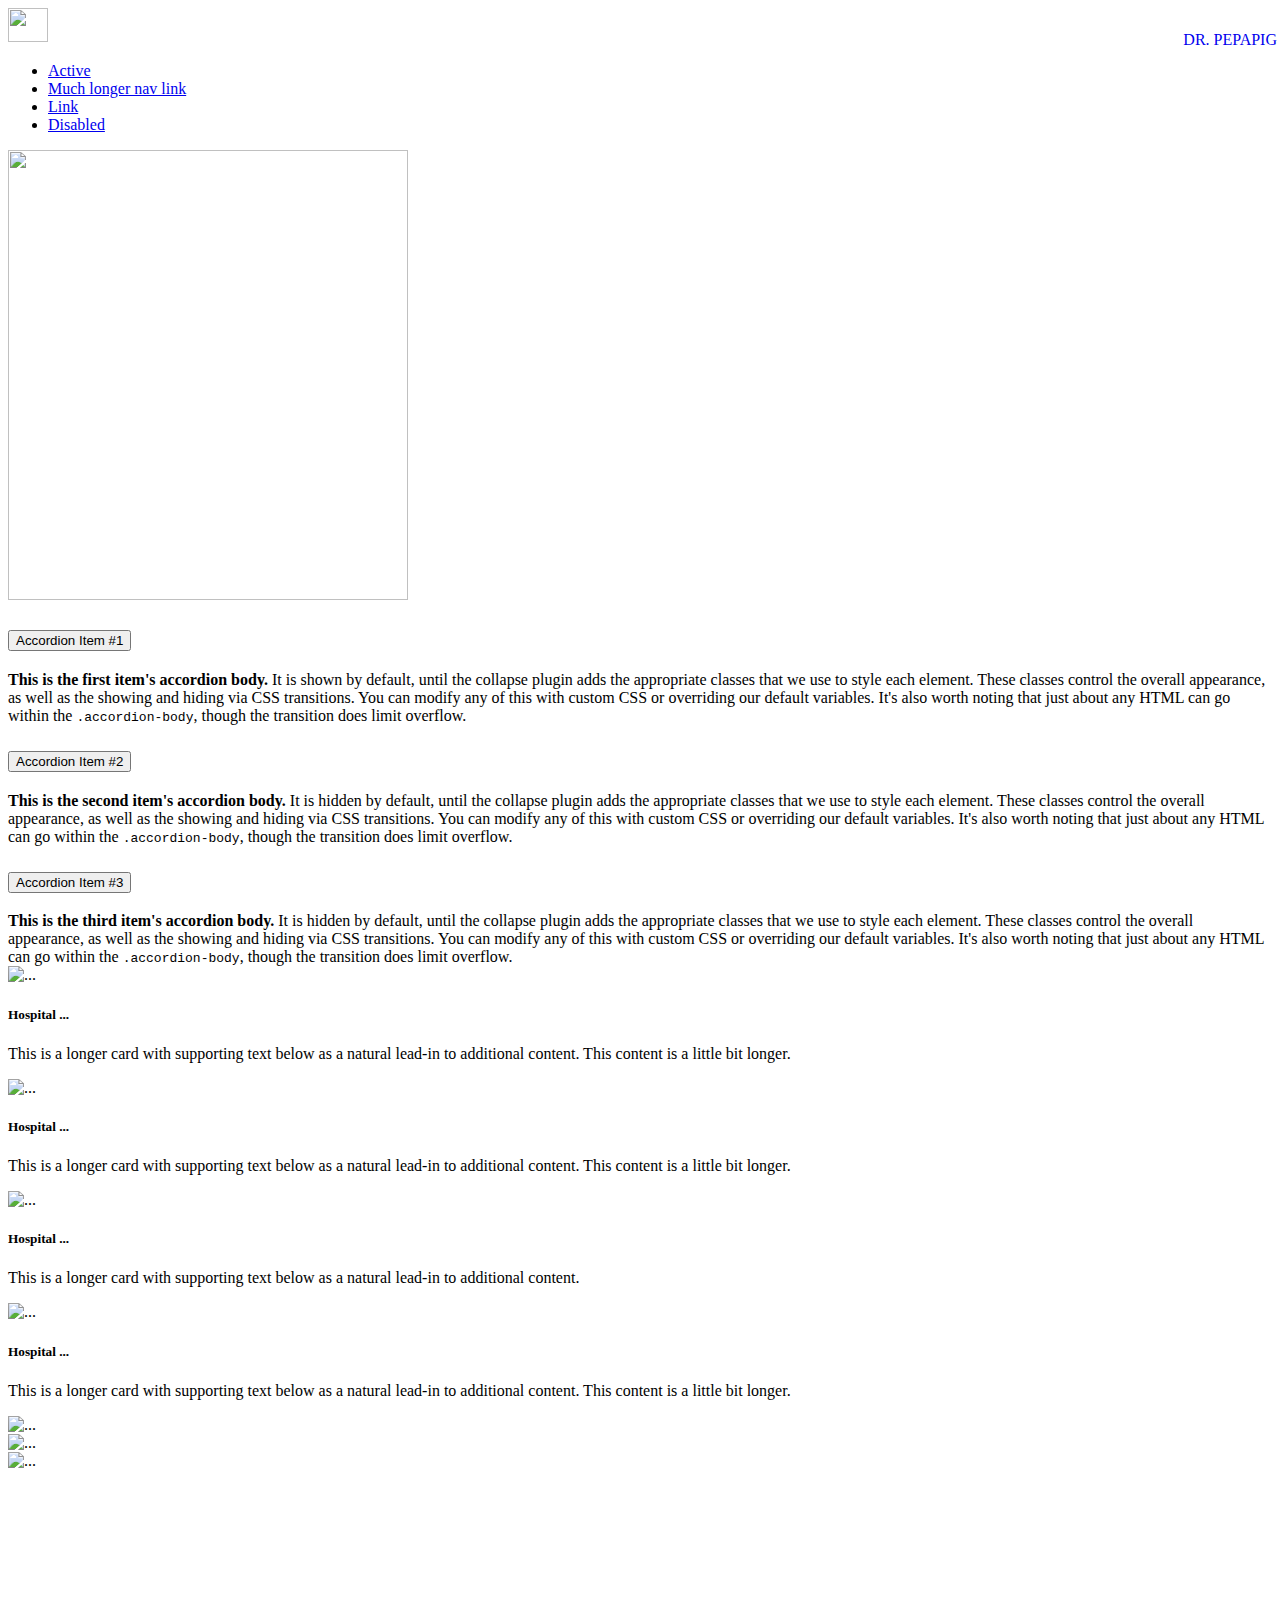
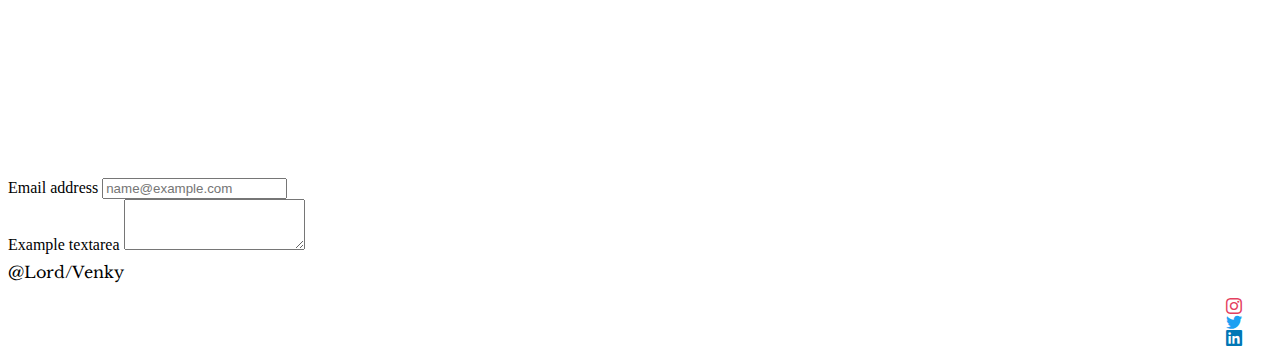
==== trabajo6/index.html @ 3643753e "pag con bootstrap" ====
<!DOCTYPE html>
<html lang="es">
<head>
    <meta charset="UTF-8">
    <meta http-equiv="X-UA-Compatible" content="IE=edge">
    <meta name="viewport" content="width=device-width, initial-scale=1.0">
    <link rel="stylesheet" href="estilos.css">
    <link rel="stylesheet" href="style.css">
    <link rel="preconnect" href="https://fonts.googleapis.com">
    <link rel="preconnect" href="https://fonts.gstatic.com" crossorigin>
    <link href="https://fonts.googleapis.com/css2?family=Libre+Baskerville:wght@700&display=swap" rel="stylesheet">
    <link href="https://cdn.jsdelivr.net/npm/bootstrap@5.1.0/dist/css/bootstrap.min.css" rel="stylesheet" integrity="sha384-KyZXEAg3QhqLMpG8r+8fhAXLRk2vvoC2f3B09zVXn8CA5QIVfZOJ3BCsw2P0p/We" crossorigin="anonymous">
    <title>Document</title>
</head>
<body>
    <header class="container-fluid mb-2">

        <!-- Logo -->
       <div class="row">
             <nav class="col-4 bg-white">
                <nav class="navbar navbar-light bg-white">
                    <div class="container-fluid">
                      <a class="navbar-brand" href="#">
                        <img src="/img/logo.jpg" alt="" width="40" height="34" class="d-inline-block align-text-top">
                        <p id="pepa">DR. PEPAPIG</p>
                      </a>
                    </div>
                  </nav>
         
            </nav>
        <!-- fin Logo -->    

        <!-- menu -->
             <nav class="col-8 d-flex justify-content-end d-flex align-items-center">

                <ul class="nav nav-pills nav-fill">
                    <li class="nav-item">
                      <a class="nav-link active" aria-current="page" href="#">Active</a>
                    </li>
                    <li class="nav-item">
                      <a class="nav-link" href="#">Much longer nav link</a>
                    </li>
                    <li class="nav-item">
                      <a class="nav-link" href="#">Link</a>
                    </li>
                    <li class="nav-item">
                      <a class="nav-link disabled" href="#" tabindex="-1" aria-disabled="true">Disabled</a>
                    </li>
                  </ul>

           </nav> 
        </div>
        <!-- fin menu -->

    </header>    

<section class="container-fluid">

        
    <article class="container-fluid">
         
       
        <div class="row">

         <!-- IMG -->    
            <div class="col-7 border d-flex justify-content-center d-flex align-items-center">
                  <img src="/img/pngwing.com.png" alt="" width="400px" height="450px">
            </div>
        <!-- Fin IMG -->

        <!-- TxT --> 
            
        <div class="col-5 border">
                <div class="accordion mt-4" id="accordionExample">
                    <div class="accordion-item">
                      <h2 class="accordion-header" id="headingOne">
                        <button class="accordion-button" type="button" data-bs-toggle="collapse" data-bs-target="#collapseOne" aria-expanded="true" aria-controls="collapseOne">
                          Accordion Item #1
                        </button>
                      </h2>
                      <div id="collapseOne" class="accordion-collapse collapse show" aria-labelledby="headingOne" data-bs-parent="#accordionExample">
                        <div class="accordion-body">
                          <strong>This is the first item's accordion body.</strong> It is shown by default, until the collapse plugin adds the appropriate classes that we use to style each element. These classes control the overall appearance, as well as the showing and hiding via CSS transitions. You can modify any of this with custom CSS or overriding our default variables. It's also worth noting that just about any HTML can go within the <code>.accordion-body</code>, though the transition does limit overflow.
                        </div>
                      </div>
                    </div>
                    <div class="accordion-item">
                      <h2 class="accordion-header" id="headingTwo">
                        <button class="accordion-button collapsed" type="button" data-bs-toggle="collapse" data-bs-target="#collapseTwo" aria-expanded="false" aria-controls="collapseTwo">
                          Accordion Item #2
                        </button>
                      </h2>
                      <div id="collapseTwo" class="accordion-collapse collapse" aria-labelledby="headingTwo" data-bs-parent="#accordionExample">
                        <div class="accordion-body">
                          <strong>This is the second item's accordion body.</strong> It is hidden by default, until the collapse plugin adds the appropriate classes that we use to style each element. These classes control the overall appearance, as well as the showing and hiding via CSS transitions. You can modify any of this with custom CSS or overriding our default variables. It's also worth noting that just about any HTML can go within the <code>.accordion-body</code>, though the transition does limit overflow.
                        </div>
                      </div>
                    </div>
                    <div class="accordion-item">
                      <h2 class="accordion-header" id="headingThree">
                        <button class="accordion-button collapsed" type="button" data-bs-toggle="collapse" data-bs-target="#collapseThree" aria-expanded="false" aria-controls="collapseThree">
                          Accordion Item #3
                        </button>
                      </h2>
                      <div id="collapseThree" class="accordion-collapse collapse" aria-labelledby="headingThree" data-bs-parent="#accordionExample">
                        <div class="accordion-body">
                          <strong>This is the third item's accordion body.</strong> It is hidden by default, until the collapse plugin adds the appropriate classes that we use to style each element. These classes control the overall appearance, as well as the showing and hiding via CSS transitions. You can modify any of this with custom CSS or overriding our default variables. It's also worth noting that just about any HTML can go within the <code>.accordion-body</code>, though the transition does limit overflow.
                        </div>
                      </div>
                    </div>
                  </div>
        </div>
        <!-- Fin TxT -->  

        </div>

    </article>


    <article class="container-fluid">

        <div class="row">

            <!-- Curriculum --> 
            <div class="cols mt-2 d-flex-justify-center d-flex align-items-center p-3">
              <div class="row row-cols-1 row-cols-md-2 g-4">
                <div class="col">
                  <div class="card">
                    <img src="/img/6301.jpg" class="card-img-top" alt="..." height="300px">
                    <div class="card-body">
                      <h5 class="card-title">Hospital ...</h5>
                      <p class="card-text">This is a longer card with supporting text below as a natural lead-in to additional content. This content is a little bit longer.</p>
                    </div>
                  </div>
                </div>
                <div class="col">
                  <div class="card">
                    <img src="/img/6301.jpg" class="card-img-top" alt="..." height="300px">
                    <div class="card-body">
                      <h5 class="card-title">Hospital ...</h5>
                      <p class="card-text">This is a longer card with supporting text below as a natural lead-in to additional content. This content is a little bit longer.</p>
                    </div>
                  </div>
                </div>
                <div class="col">
                  <div class="card">
                    <img src="/img/6301.jpg" class="card-img-top" alt="..." height="300px">
                    <div class="card-body">
                      <h5 class="card-title">Hospital ...</h5>
                      <p class="card-text">This is a longer card with supporting text below as a natural lead-in to additional content.</p>
                    </div>
                  </div>
                </div>
                <div class="col">
                  <div class="card">
                    <img src="/img/6301.jpg" class="card-img-top" alt="..." height="300px">
                    <div class="card-body">
                      <h5 class="card-title">Hospital ...</h5>
                      <p class="card-text">This is a longer card with supporting text below as a natural lead-in to additional content. This content is a little bit longer.</p>
                    </div>
                  </div>
                </div>
              </div>
             </div>
             <!-- fin Curriculum --> 

         </div>

    </article>

    <article class="container-fluid">

        <div class="row" id="centrar">

            <!-- Slider --> 
            <div id="carouselExampleSlidesOnly" class="carousel slide border p-2" data-bs-ride="carousel">
              <div class="carousel-inner">
                <div class="carousel-item active">
                  <img src="/img/SL-120219-25650-32.jpg" class="d-block w-50 h-25"  alt="...">
                </div>
                <div class="carousel-item">
                  <img src="/img/SL-120219-25650-35.jpg" class="d-block w-50 h-25" alt="...">
                </div>
                <div class="carousel-item">
                  <img src="/img/61802.jpg" class="d-block w-50 h-25" alt="...">
                </div>
              </div>
            </div>
             <!-- Fin Slider --> 

         </div>

    </article>

    <article class="container-fluid p-2 bg-primary">

        <div class="row">

            <!-- Ubicacion --> 
            <div class="col-6" id="map">

              <iframe src="https://www.google.com/maps/embed?pb=!1m18!1m12!1m3!1d13135.93217127263!2d-58.384429634553264!3d-34.60459030064694!2m3!1f0!2f0!3f0!3m2!1i1024!2i768!4f13.1!3m3!1m2!1s0x4aa9f0a6da5edb%3A0x11bead4e234e558b!2sObelisco!5e0!3m2!1ses-419!2sar!4v1628264018614!5m2!1ses-419!2sar" width="300" height="300" style="border:0;" allowfullscreen="" loading="lazy"></iframe>

            </div>
            <!-- Fin Ubicacion --> 

            <!-- Contacto --> 
        <div class="col-6" id="contacto">

              
            <div id="contacto2">
                <div class="mb-3">
                  <label for="exampleFormControlInput1" class="form-label">Email address</label>
                  <input type="email" class="form-control" id="exampleFormControlInput1" placeholder="name@example.com">
                </div>
                <div class="mb-3">
                   <label for="exampleFormControlTextarea1" class="form-label">Example textarea</label>
                   <textarea class="form-control" id="exampleFormControlTextarea1" rows="3"></textarea>
                </div>
            </div>
            

         </div>
            <!-- Fin Contacto --> 

        </div>

    </article>

</section>

   



<footer class="container-fluid bg-black text-light">
    <div class="row">

        <!-- Fin --> 
            <div class="col-6" id="venky">

                 <p class="fs-6">
                   @Lord/Venky
                 </p>

            </div>

            <div class="col-6" id="redes">

                  <div class="d-flex d-flex justify-content-between w-25">

                    <span class="icon-instagram1 fs-5"></span>
                    <span class="icon-twitter1 fs-5"></span>
                    <span class="icon-linkedin1 fs-5"></span>

                  </div>


            </div>

        
        <!-- Fin Fin --> 

    </div>

</footer>






    <script src="https://cdn.jsdelivr.net/npm/bootstrap@5.0.2/dist/js/bootstrap.bundle.min.js" integrity="sha384-MrcW6ZMFYlzcLA8Nl+NtUVF0sA7MsXsP1UyJoMp4YLEuNSfAP+JcXn/tWtIaxVXM" crossorigin="anonymous"></script>
</body>
</html>
---- trabajo6/estilos.css ----
#map{
    display: flex;
    justify-content: center;
    align-items: center;
}

iframe{
    display: flex;
}

#contacto{
   position: relative;
   top: 8px;
}

#redes{
    display: flex;
    justify-content: flex-end;
    align-items: center;
    position: relative;
    right: 30px;
}

.icon-instagram1:before {
    content: "\e902";
    color: #e4405f;
    display: flex;
}

.icon-twitter1:before {
    content: "\e903";
    color: #1da1f2;
    display: flex;
}

.icon-linkedin1:before {
    content: "\e900";
    color: #0077b5;
    display: flex;
}

#lord{
    display: flex;
    align-items: flex-end;
}

#pepa{
 ffont-family: 'Libre Baskerville', serif;
 float: right;
 padding-left: 3px;
 position: relative;
 top: 7px;
 left: 5px;
}

footer p{
    font-family: 'Libre Baskerville', serif;
    display: flex;
}


#venky{
    display: flex;
    align-items: flex-end;
}
---- trabajo6/style.css ----
@font-face {
  font-family: 'icomoon';
  src:  url('fonts/icomoon.eot?vixrli');
  src:  url('fonts/icomoon.eot?vixrli#iefix') format('embedded-opentype'),
    url('fonts/icomoon.ttf?vixrli') format('truetype'),
    url('fonts/icomoon.woff?vixrli') format('woff'),
    url('fonts/icomoon.svg?vixrli#icomoon') format('svg');
  font-weight: normal;
  font-style: normal;
  font-display: block;
}

[class^="icon-"], [class*=" icon-"] {
  /* use !important to prevent issues with browser extensions that change fonts */
  font-family: 'icomoon' !important;
  speak: never;
  font-style: normal;
  font-weight: normal;
  font-variant: normal;
  text-transform: none;
  line-height: 1;

  /* Better Font Rendering =========== */
  -webkit-font-smoothing: antialiased;
  -moz-osx-font-smoothing: grayscale;
}

.icon-instagram1:before {
  content: "\e902";
  color: #e4405f;
}
.icon-linkedin1:before {
  content: "\e900";
  color: #0077b5;
}
.icon-twitter1:before {
  content: "\e903";
  color: #1da1f2;
}
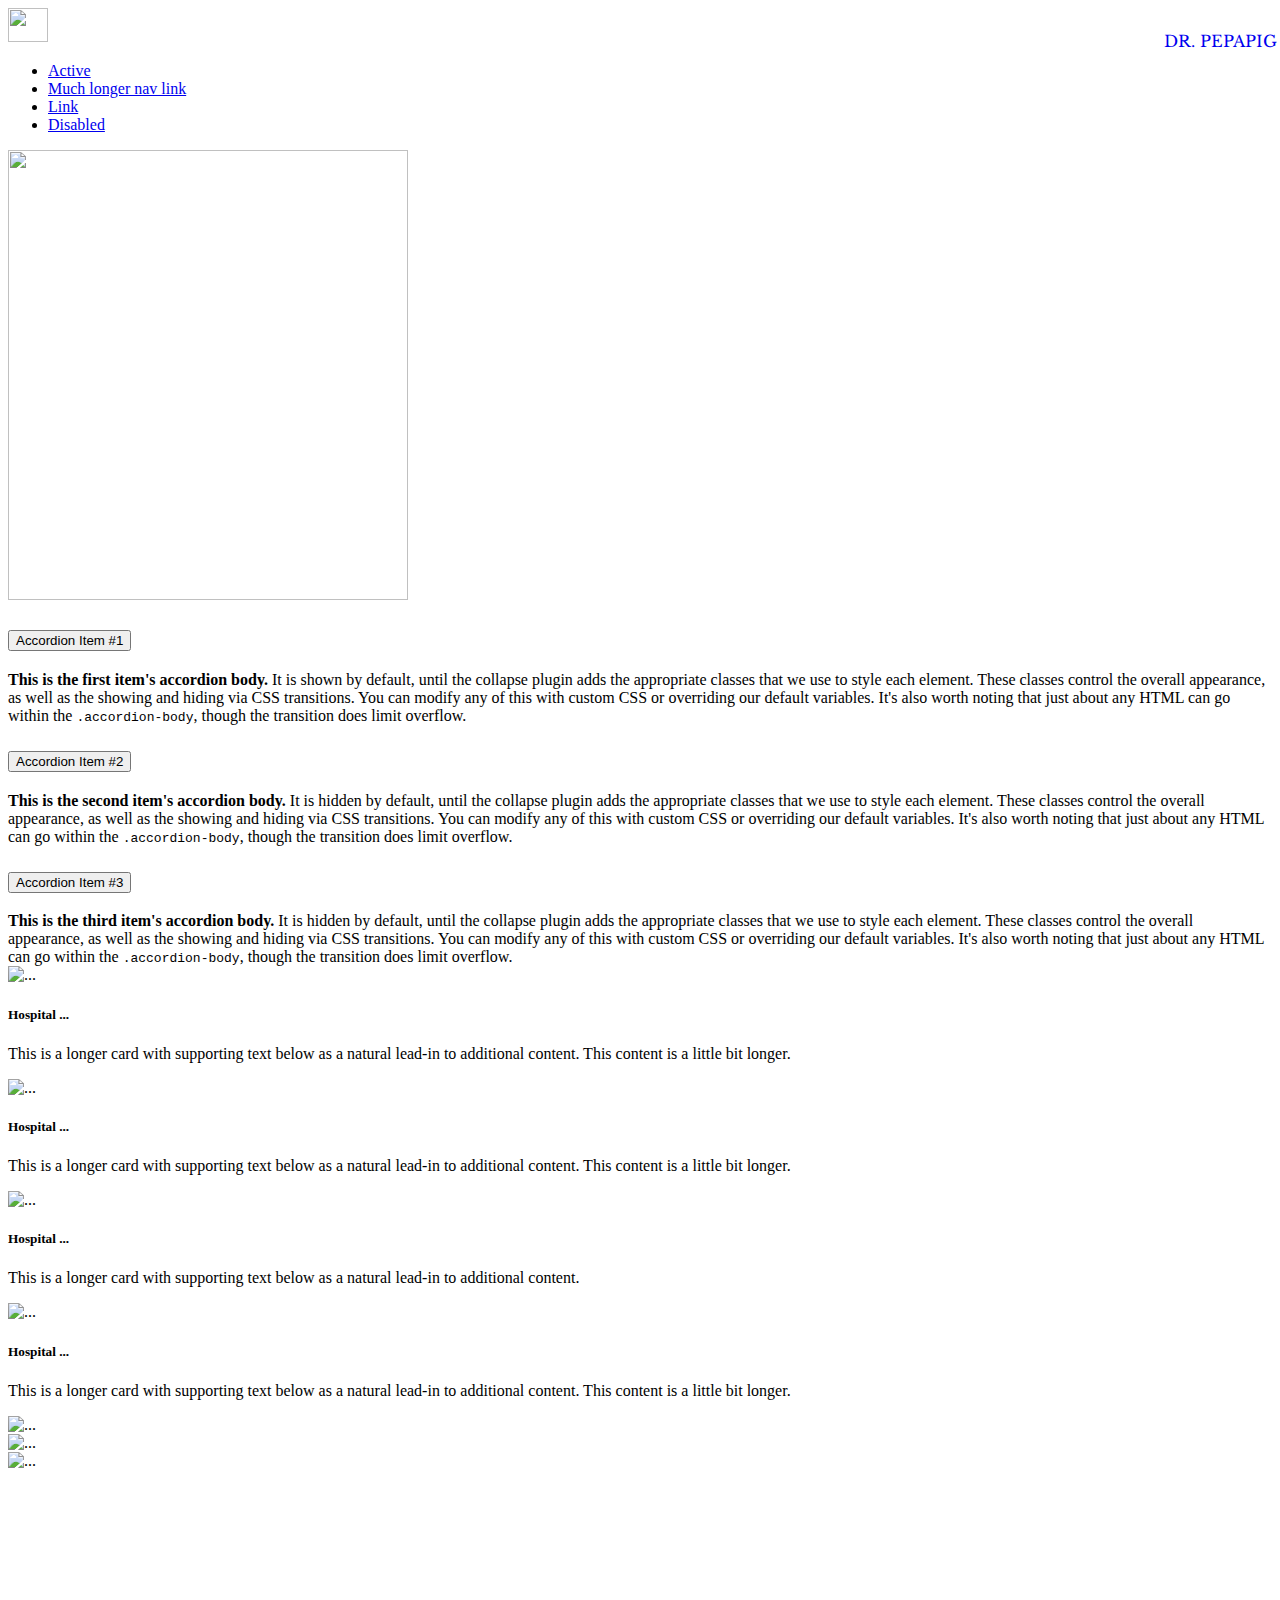
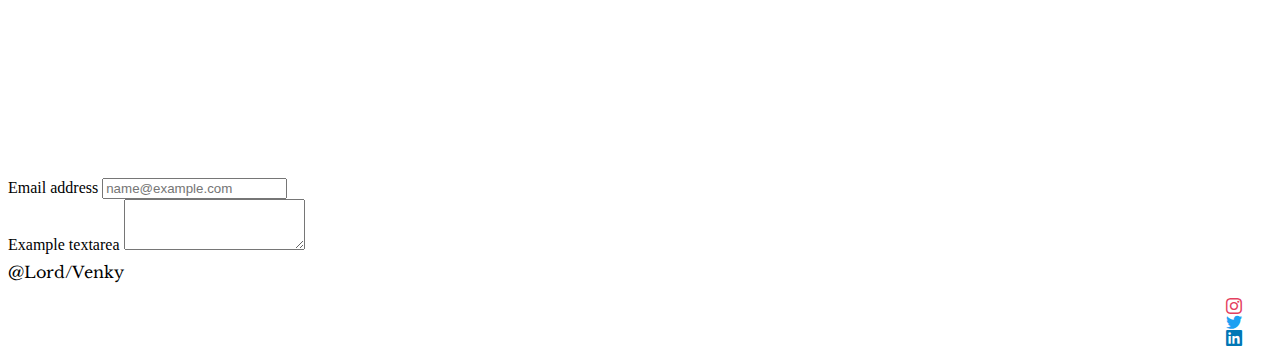
==== commit ee2162db: "border" ====
--- a/trabajo6/index.html
+++ b/trabajo6/index.html
@@ -125,7 +125,7 @@
             <div class="cols mt-2 d-flex-justify-center d-flex align-items-center p-3">
               <div class="row row-cols-1 row-cols-md-2 g-4">
                 <div class="col">
-                  <div class="card">
+                  <div class="card border border-2 border border-dark">
                     <img src="/img/6301.jpg" class="card-img-top" alt="..." height="300px">
                     <div class="card-body">
                       <h5 class="card-title">Hospital ...</h5>
@@ -134,7 +134,7 @@
                   </div>
                 </div>
                 <div class="col">
-                  <div class="card">
+                  <div class="card border border-2 border border-dark">
                     <img src="/img/6301.jpg" class="card-img-top" alt="..." height="300px">
                     <div class="card-body">
                       <h5 class="card-title">Hospital ...</h5>
@@ -143,7 +143,7 @@
                   </div>
                 </div>
                 <div class="col">
-                  <div class="card">
+                  <div class="card border border-2 border border-dark">
                     <img src="/img/6301.jpg" class="card-img-top" alt="..." height="300px">
                     <div class="card-body">
                       <h5 class="card-title">Hospital ...</h5>
@@ -152,7 +152,7 @@
                   </div>
                 </div>
                 <div class="col">
-                  <div class="card">
+                  <div class="card border border-2 border border-dark">
                     <img src="/img/6301.jpg" class="card-img-top" alt="..." height="300px">
                     <div class="card-body">
                       <h5 class="card-title">Hospital ...</h5>
@@ -170,19 +170,19 @@
 
     <article class="container-fluid">
 
-        <div class="row" id="centrar">
+        <div class="row">
 
             <!-- Slider --> 
             <div id="carouselExampleSlidesOnly" class="carousel slide border p-2" data-bs-ride="carousel">
               <div class="carousel-inner">
                 <div class="carousel-item active">
-                  <img src="/img/SL-120219-25650-32.jpg" class="d-block w-50 h-25"  alt="...">
+                  <img src="/img/SL-120219-25650-32.jpg" class="d-block w-75 h-25"  alt="...">
                 </div>
                 <div class="carousel-item">
-                  <img src="/img/SL-120219-25650-35.jpg" class="d-block w-50 h-25" alt="...">
+                  <img src="/img/SL-120219-25650-35.jpg" class="d-block w-75 h-25" alt="...">
                 </div>
                 <div class="carousel-item">
-                  <img src="/img/61802.jpg" class="d-block w-50 h-25" alt="...">
+                  <img src="/img/61802.jpg" class="d-block w-75 h-25" alt="...">
                 </div>
               </div>
             </div>
--- a/trabajo6/estilos.css
+++ b/trabajo6/estilos.css
@@ -45,7 +45,7 @@
 }
 
 #pepa{
- ffont-family: 'Libre Baskerville', serif;
+ font-family: 'Libre Baskerville', serif;
  float: right;
  padding-left: 3px;
  position: relative;
@@ -62,4 +62,5 @@
 #venky{
     display: flex;
     align-items: flex-end;
-}+}
+
